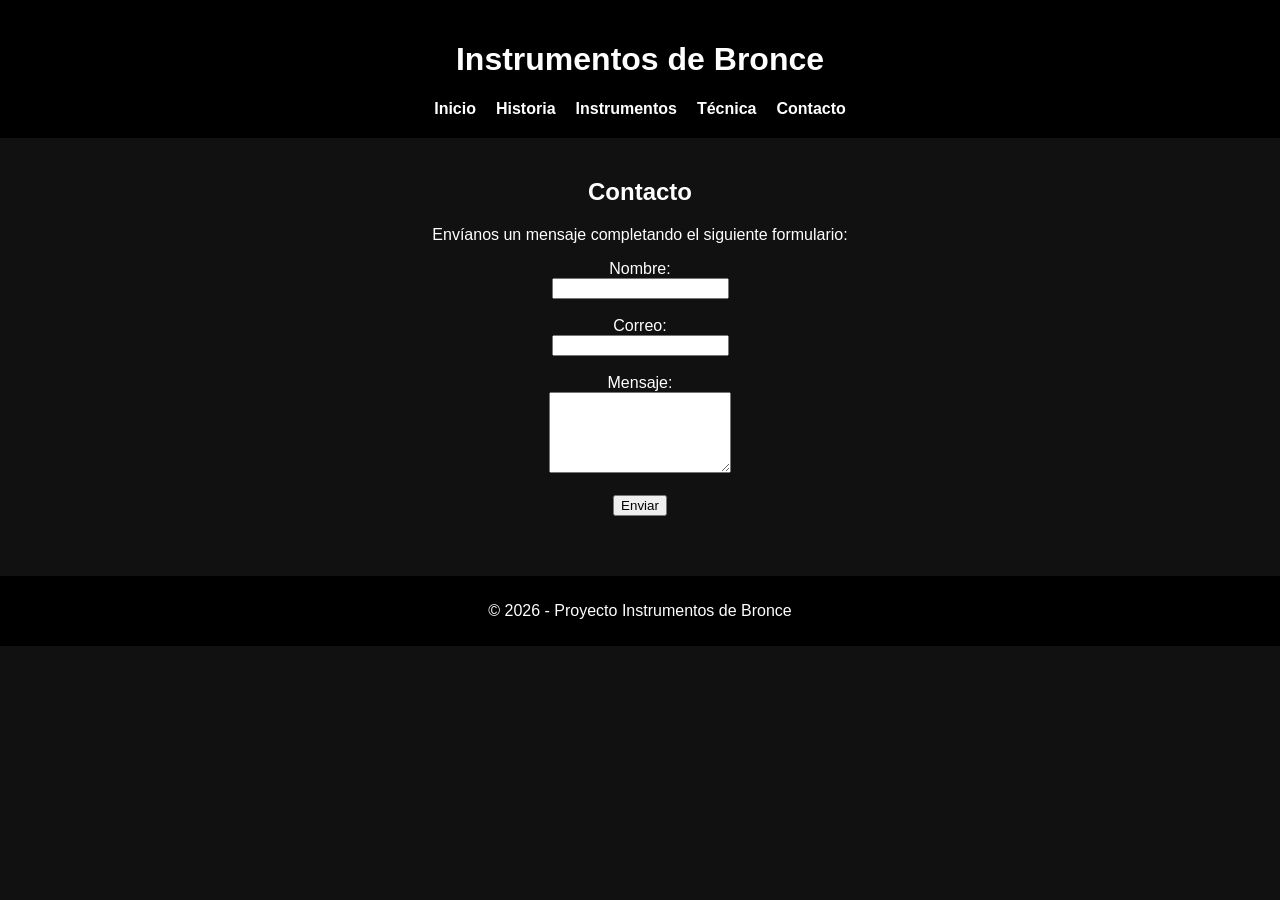
==== src/pages/contacto.html @ f1591699 "cambios del proyecto" ====
<!DOCTYPE html>
<html lang="es">
<head>
    <meta charset="UTF-8">
    <title>Contacto</title>
    <link rel="stylesheet" href="../css/style.css">
</head>
<body>

    <header>
        <h1>Instrumentos de Bronce</h1>
        <nav>
            <ul>
                <li><a href="../index.html">Inicio</a></li>
                <li><a href="historia.html">Historia</a></li>
                <li><a href="instrumentos.html">Instrumentos</a></li>
                <li><a href="tecnica.html">Técnica</a></li>
                <li><a href="contacto.html">Contacto</a></li>
            </ul>
        </nav>
    </header>

    <main>
        <h2>Contacto</h2>
        <p>Envíanos un mensaje completando el siguiente formulario:</p>

        <form action="../php/procesar-form.php" method="POST">
            <label>Nombre:</label><br>
            <input type="text" name="nombre" required><br><br>

            <label>Correo:</label><br>
            <input type="email" name="correo" required><br><br>

            <label>Mensaje:</label><br>
            <textarea name="mensaje" rows="5" required></textarea><br><br>

            <button type="submit">Enviar</button>
        </form>
    </main>

    <footer>
        <p>&copy; 2026 - Proyecto Instrumentos de Bronce</p>
    </footer>

</body>
</html>
---- src/css/style.css ----
body {
    margin: 0;
    padding: 0;
    font-family: Arial, sans-serif;
    background: #111;
    color: #fff;
}

header {
    background: #000;
    padding: 20px;
    text-align: center;
}

nav ul {
    list-style: none;
    padding: 0;
    margin: 10px 0 0 0;
    display: flex;
    justify-content: center;
    gap: 20px;
}

nav a {
    color: #fff;
    text-decoration: none;
    font-weight: bold;
}

nav a:hover {
    color: #D4AF37; /* dorado */
}

main {
    padding: 20px;
    text-align: center;
}

footer {
    background: #000;
    padding: 10px;
    text-align: center;
    margin-top: 40px;
}
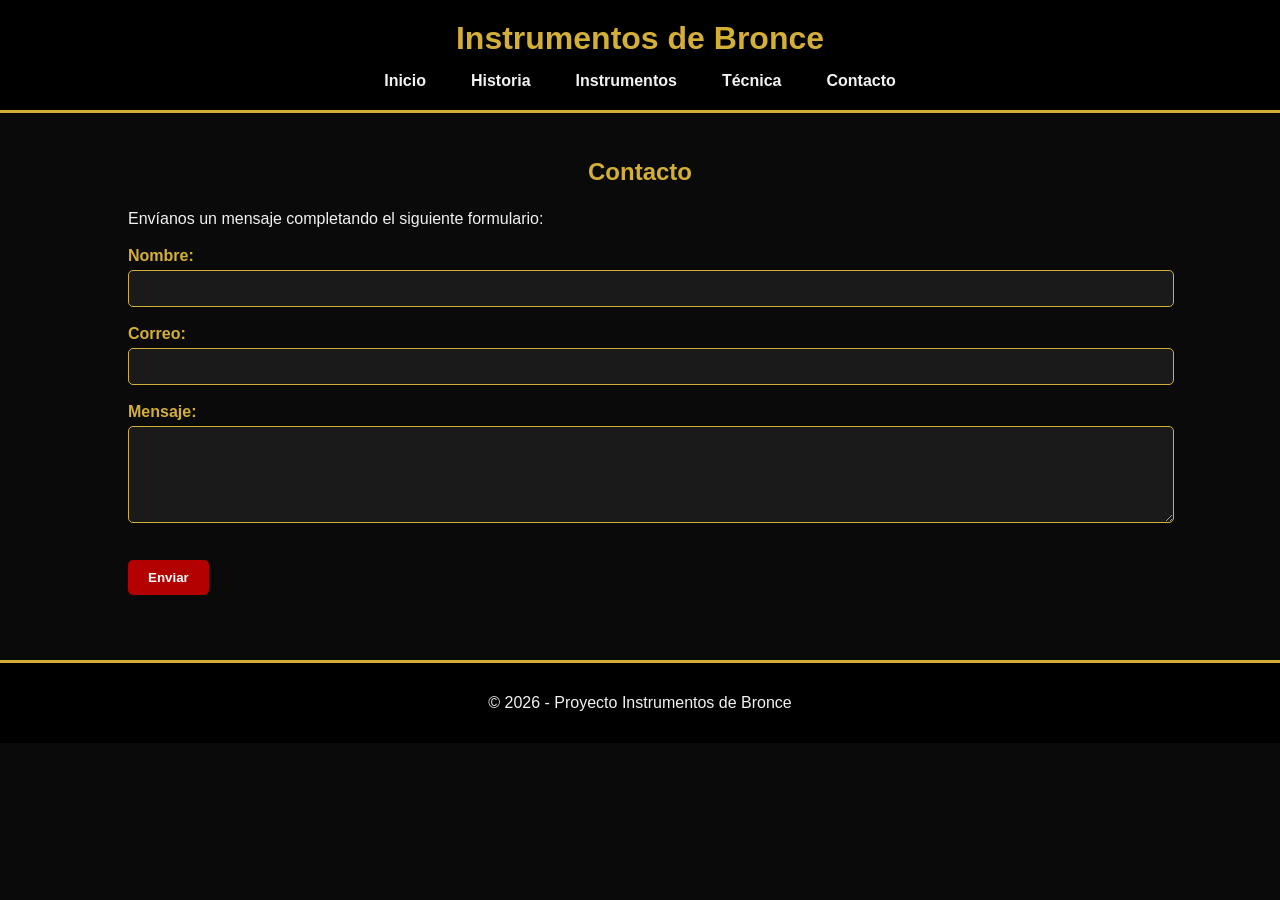
==== commit f35fcd95: "cambioyañadifunciones" ====
--- a/src/pages/contacto.html
+++ b/src/pages/contacto.html
@@ -41,6 +41,7 @@
     <footer>
         <p>&copy; 2026 - Proyecto Instrumentos de Bronce</p>
     </footer>
+<script src="../css/js/script.js"></script>
 
 </body>
 </html>
--- a/src/css/style.css
+++ b/src/css/style.css
@@ -1,44 +1,110 @@
+/* ======== ESTILO GENERAL ======== */
 body {
     margin: 0;
     padding: 0;
     font-family: Arial, sans-serif;
-    background: #111;
-    color: #fff;
+    background: #0a0a0a; /* negro más elegante */
+    color: #f2f2f2; /* texto más claro */
 }
 
+/* ======== ENCABEZADO ======== */
 header {
     background: #000;
     padding: 20px;
     text-align: center;
+    border-bottom: 3px solid #D4AF37; /* dorado */
 }
 
+header h1 {
+    color: #D4AF37; /* dorado */
+    margin: 0;
+}
+
+/* ======== MENÚ ======== */
 nav ul {
     list-style: none;
     padding: 0;
-    margin: 10px 0 0 0;
+    margin: 15px 0 0 0;
     display: flex;
     justify-content: center;
-    gap: 20px;
+    gap: 25px;
 }
 
 nav a {
+    color: #f2f2f2;
+    text-decoration: none;
+    font-weight: bold;
+    padding: 5px 10px;
+    border-radius: 5px;
+}
+
+nav a:hover {
+    background: #b30000; /* rojo elegante */
     color: #fff;
-    text-decoration: none;
+}
+
+/* ======== CONTENIDO ======== */
+main {
+    padding: 25px;
+    width: 80%;
+    margin: auto;
+}
+
+main h2 {
+    color: #D4AF37;
+    text-align: center;
+    margin-bottom: 20px;
+}
+
+main p {
+    text-align: justify; /* JUSTIFICADO */
+    line-height: 1.6;
+    margin-bottom: 15px;
+}
+
+/* ======== SUBTÍTULOS ======== */
+h3 {
+    color: #b30000; /* rojo */
+    margin-top: 25px;
+}
+
+/* ======== FORMULARIO ======== */
+form label {
+    font-weight: bold;
+    color: #D4AF37;
+}
+
+input, textarea {
+    width: 100%;
+    padding: 10px;
+    margin-top: 5px;
+    background: #1a1a1a;
+    border: 1px solid #D4AF37;
+    color: #fff;
+    border-radius: 5px;
+}
+
+button {
+    background: #b30000;
+    color: #fff;
+    padding: 10px 20px;
+    border: none;
+    margin-top: 15px;
+    cursor: pointer;
+    border-radius: 5px;
     font-weight: bold;
 }
 
-nav a:hover {
-    color: #D4AF37; /* dorado */
+button:hover {
+    background: #D4AF37;
+    color: #000;
 }
 
-main {
-    padding: 20px;
-    text-align: center;
-}
-
+/* ======== PIE DE PÁGINA ======== */
 footer {
     background: #000;
-    padding: 10px;
+    padding: 15px;
     text-align: center;
     margin-top: 40px;
+    border-top: 3px solid #D4AF37;
 }
